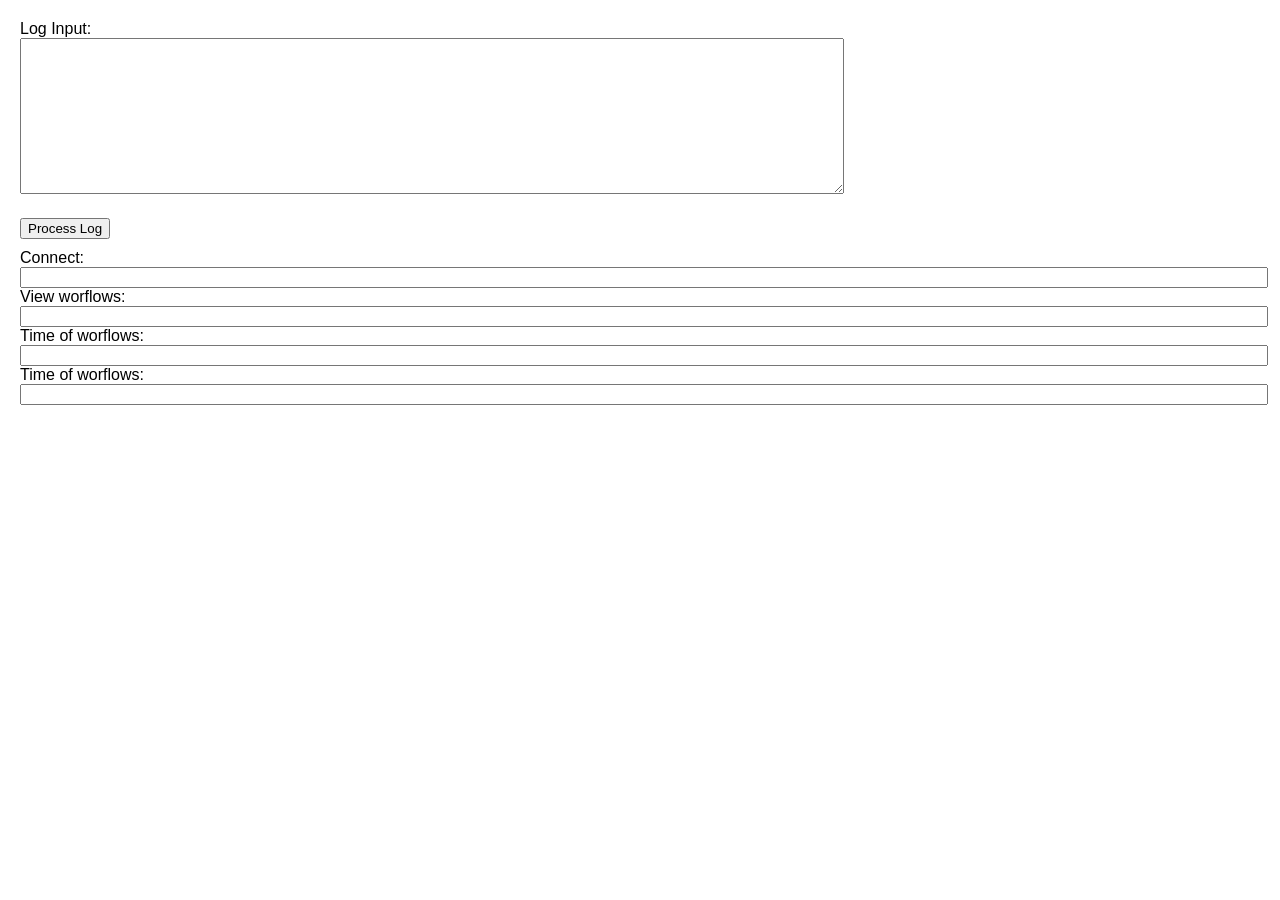
==== index.html @ b053e210 "change" ====
<!DOCTYPE html>
<html lang="en">
<head>
    <meta charset="UTF-8">
    <meta name="viewport" content="width=device-width, initial-scale=1.0">
    <title>Backup</title>
    <style>
        body {
            font-family: Arial, sans-serif;
            margin: 20px;
        }
        .input-field {
            margin-bottom: 10px;
        }
        .output-field {
            margin-top: 10px;
        }
        .output-field input {
            width: 100%;
        }
        .button {
            margin-top: 10px;
        }
    </style>
</head>
<body>
    <div class="input-field">
        <label for="log-input">Log Input:</label><br>
        <textarea id="log-input" rows="10" cols="100"></textarea>
    </div>
    <button class="button" onclick="processLog()">Process Log</button>
    <div class="output-field">
    
    
        <label for="session-output">Connect:</label>
        <input type="text" id="session-output" readonly><br>
        <label for="view-output">View worflows:</label>
        <input type="text" id="view-output" readonly>
        <label for="time-output">Time of worflows:</label>
        <input type="text" id="time-output" readonly>
        <label for="restart-output">Time of worflows:</label>
        <input type="text" id="restart-output" readonly>

    </div>
    <script src="script.js"></script>
</body>
</html>
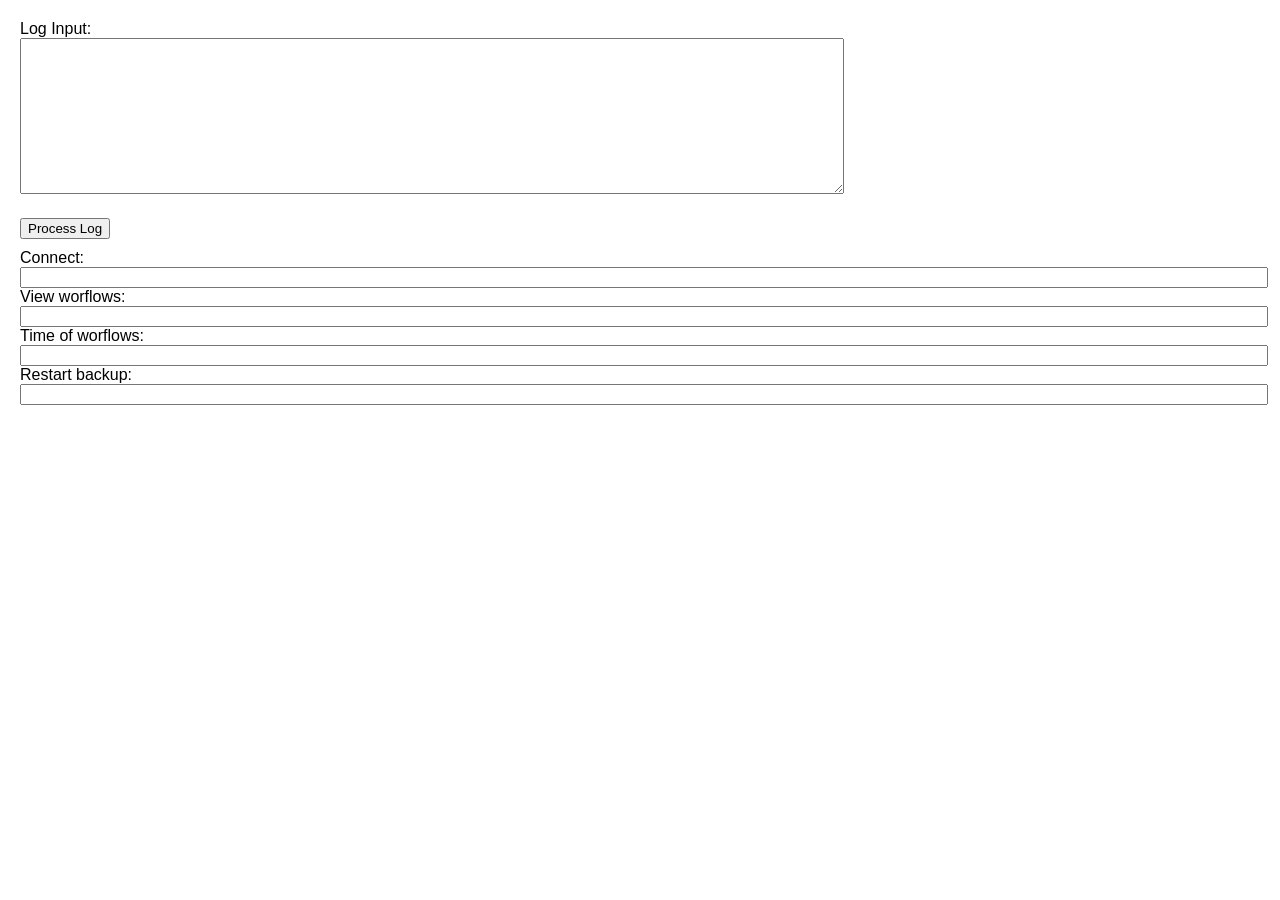
==== commit 10a984f8: "change" ====
--- a/index.html
+++ b/index.html
@@ -38,7 +38,7 @@
         <input type="text" id="view-output" readonly>
         <label for="time-output">Time of worflows:</label>
         <input type="text" id="time-output" readonly>
-        <label for="restart-output">Time of worflows:</label>
+        <label for="restart-output">Restart backup:</label>
         <input type="text" id="restart-output" readonly>
 
     </div>
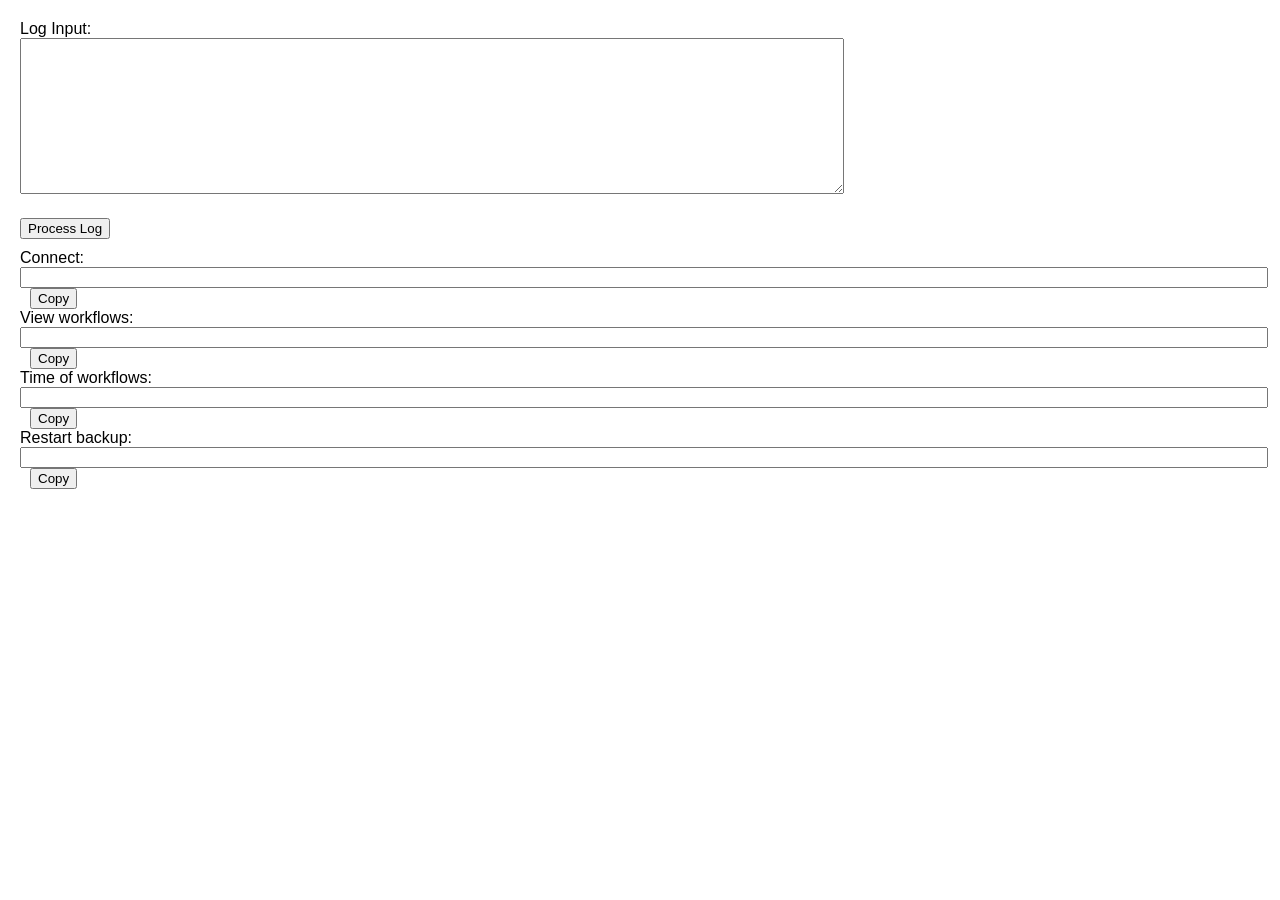
==== commit 2281cda5: "added copy" ====
--- a/index.html
+++ b/index.html
@@ -21,6 +21,9 @@
         .button {
             margin-top: 10px;
         }
+        .copy-button {
+            margin-left: 10px;
+        }
     </style>
 </head>
 <body>
@@ -30,17 +33,18 @@
     </div>
     <button class="button" onclick="processLog()">Process Log</button>
     <div class="output-field">
-    
-    
         <label for="session-output">Connect:</label>
-        <input type="text" id="session-output" readonly><br>
-        <label for="view-output">View worflows:</label>
+        <input type="text" id="session-output" readonly>
+        <button class="copy-button" onclick="copyToClipboard('session-output')">Copy</button><br>
+        <label for="view-output">View workflows:</label>
         <input type="text" id="view-output" readonly>
-        <label for="time-output">Time of worflows:</label>
+        <button class="copy-button" onclick="copyToClipboard('view-output')">Copy</button><br>
+        <label for="time-output">Time of workflows:</label>
         <input type="text" id="time-output" readonly>
+        <button class="copy-button" onclick="copyToClipboard('time-output')">Copy</button><br>
         <label for="restart-output">Restart backup:</label>
         <input type="text" id="restart-output" readonly>
-
+        <button class="copy-button" onclick="copyToClipboard('restart-output')">Copy</button>
     </div>
     <script src="script.js"></script>
 </body>
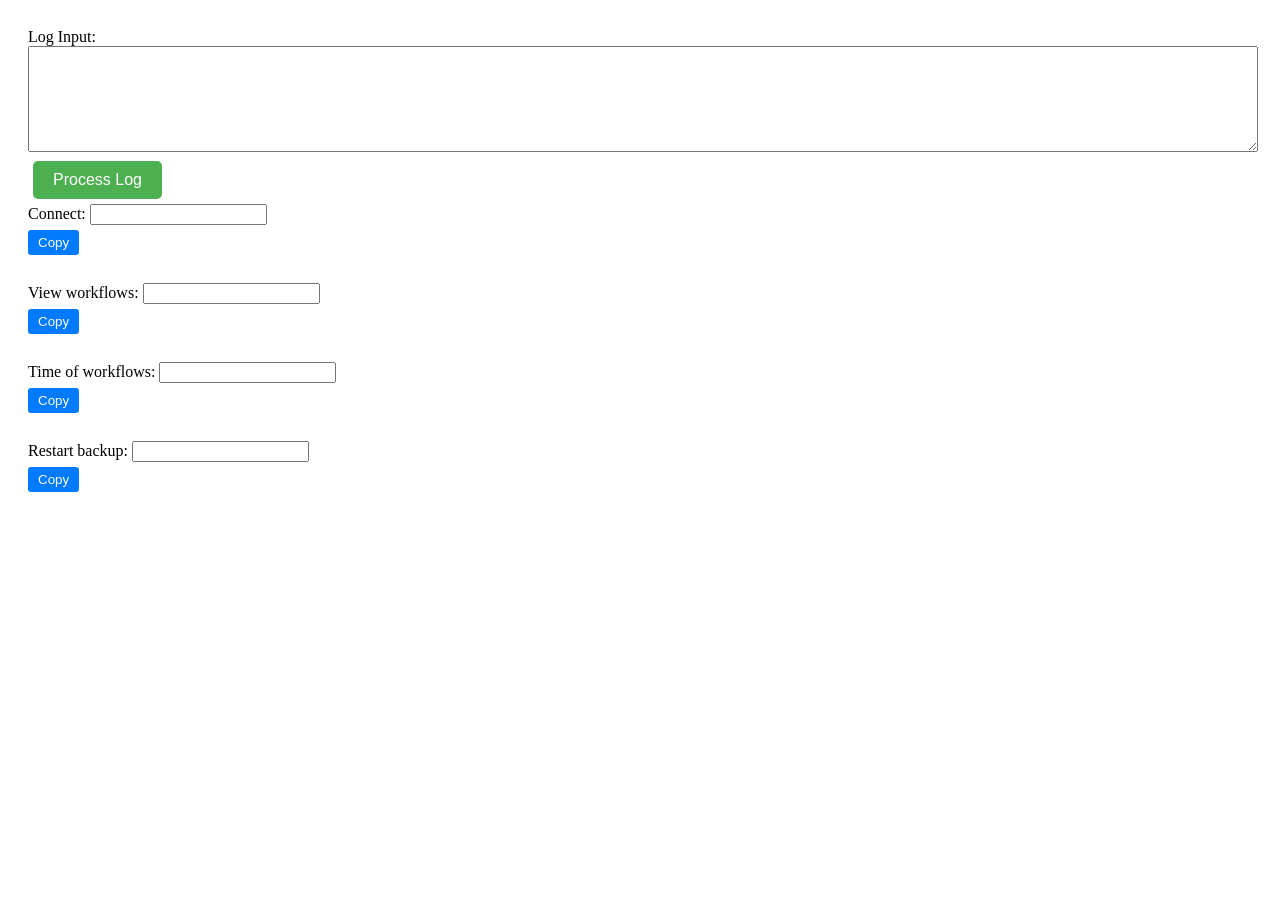
==== commit 0734d015: "changes ..." ====
--- a/index.html
+++ b/index.html
@@ -4,29 +4,10 @@
     <meta charset="UTF-8">
     <meta name="viewport" content="width=device-width, initial-scale=1.0">
     <title>Backup</title>
-    <style>
-        body {
-            font-family: Arial, sans-serif;
-            margin: 20px;
-        }
-        .input-field {
-            margin-bottom: 10px;
-        }
-        .output-field {
-            margin-top: 10px;
-        }
-        .output-field input {
-            width: 100%;
-        }
-        .button {
-            margin-top: 10px;
-        }
-        .copy-button {
-            margin-left: 10px;
-        }
-    </style>
+    <link rel="stylesheet" href="style.css">
 </head>
 <body>
+    <div class="button-container">
     <div class="input-field">
         <label for="log-input">Log Input:</label><br>
         <textarea id="log-input" rows="10" cols="100"></textarea>
@@ -46,6 +27,7 @@
         <input type="text" id="restart-output" readonly>
         <button class="copy-button" onclick="copyToClipboard('restart-output')">Copy</button>
     </div>
+    </div>
     <script src="script.js"></script>
 </body>
 </html>
--- a/style.css
+++ b/style.css
@@ -0,0 +1,123 @@
+/* Style dla kontenera przycisków */
+.button-container {
+    padding: 20px;
+}
+
+/* Style dla górnego wiersza przycisków */
+ .info-block {
+            display: none; /* Ukrywa wszystkie bloki informacji domyślnie */
+        }
+        .button {
+            padding: 10px;
+            margin: 5px;
+            cursor: pointer;
+        }
+        .button_main {
+            padding: 10px;
+            margin: 5px;
+            text-decoration: none;
+            color: white;
+            background-color: #007BFF;
+            border-radius: 5px;
+        }
+        .copy-button {
+            padding: 5px;
+            margin-top: 5px;
+        }
+        textarea {
+            width: 100%;
+            height: 100px;
+        }
+.top-buttons {
+    display: flex;
+    gap: 10px; /* Odstęp między przyciskami */
+    margin-bottom: 20px; /* Odstęp między górnym wierszem a dolnym */
+}
+
+/* Style dla przycisków górnego wiersza */
+.button_main {
+    background-color: #007BFF;
+    color: white;
+    border: none;
+    padding: 10px 20px;
+    text-align: center;
+    text-decoration: none;
+    display: inline-block;
+    font-size: 16px;
+    cursor: pointer;
+    border-radius: 5px; /* Zaokrąglone rogi */
+    transition: background-color 0.3s ease; /* Płynne przejście koloru tła */
+}
+
+.button_main:hover {
+    background-color: #0056b3; /* Zmiana koloru przy najechaniu */
+}
+
+/* Style dla dolnego wiersza przycisków */
+.button-row {
+    display: flex;
+    flex-wrap: wrap; /* Pozwala na zawijanie przycisków do następnej linii w razie potrzeby */
+    gap: 10px; /* Odstęp między przyciskami */
+}
+
+/* Style dla przycisków dolnego wiersza */
+.button {
+    background-color: #4CAF50;
+    color: white;
+    border: none;
+    padding: 10px 20px;
+    text-align: center;
+    text-decoration: none;
+    display: inline-block;
+    font-size: 16px;
+    cursor: pointer;
+    border-radius: 5px; /* Zaokrąglone rogi */
+    transition: background-color 0.3s ease; /* Płynne przejście koloru tła */
+}
+
+.button:hover {
+    background-color: #45a049; /* Zmiana koloru przy najechaniu */
+}
+
+/* Style dla bloków informacji */
+.info-block {
+    display: none; /* Ukrywa domyślnie */
+    margin-top: 20px;
+    padding: 20px;
+    border: 1px solid #ddd;
+    border-radius: 5px;
+    background-color: #f9f9f9;
+}
+
+.info-block h3 {
+    margin-top: 0;
+}
+
+.info-block pre {
+    background-color: #f4f4f4;
+    padding: 10px;
+    border-radius: 5px;
+    overflow-x: auto; /* Umożliwia przewijanie w poziomie, jeśli tekst jest zbyt szeroki */
+}
+/* Style dla przycisków kopiowania */
+.copy-button {
+    background-color: #007BFF;
+    color: white;
+    border: none;
+    padding: 5px 10px;
+    text-align: center;
+    cursor: pointer;
+    border-radius: 3px; /* Zaokrąglone rogi */
+    transition: background-color 0.3s ease; /* Płynne przejście koloru tła */
+    margin-bottom: 10px;
+    display: block; /* Nowa linia dla przycisku */
+}
+
+.copy-button:hover {
+    background-color: #0056b3; /* Zmiana koloru przy najechaniu */
+}
+
+/* Style dla pre */
+pre {
+    margin: 10px 0;
+}
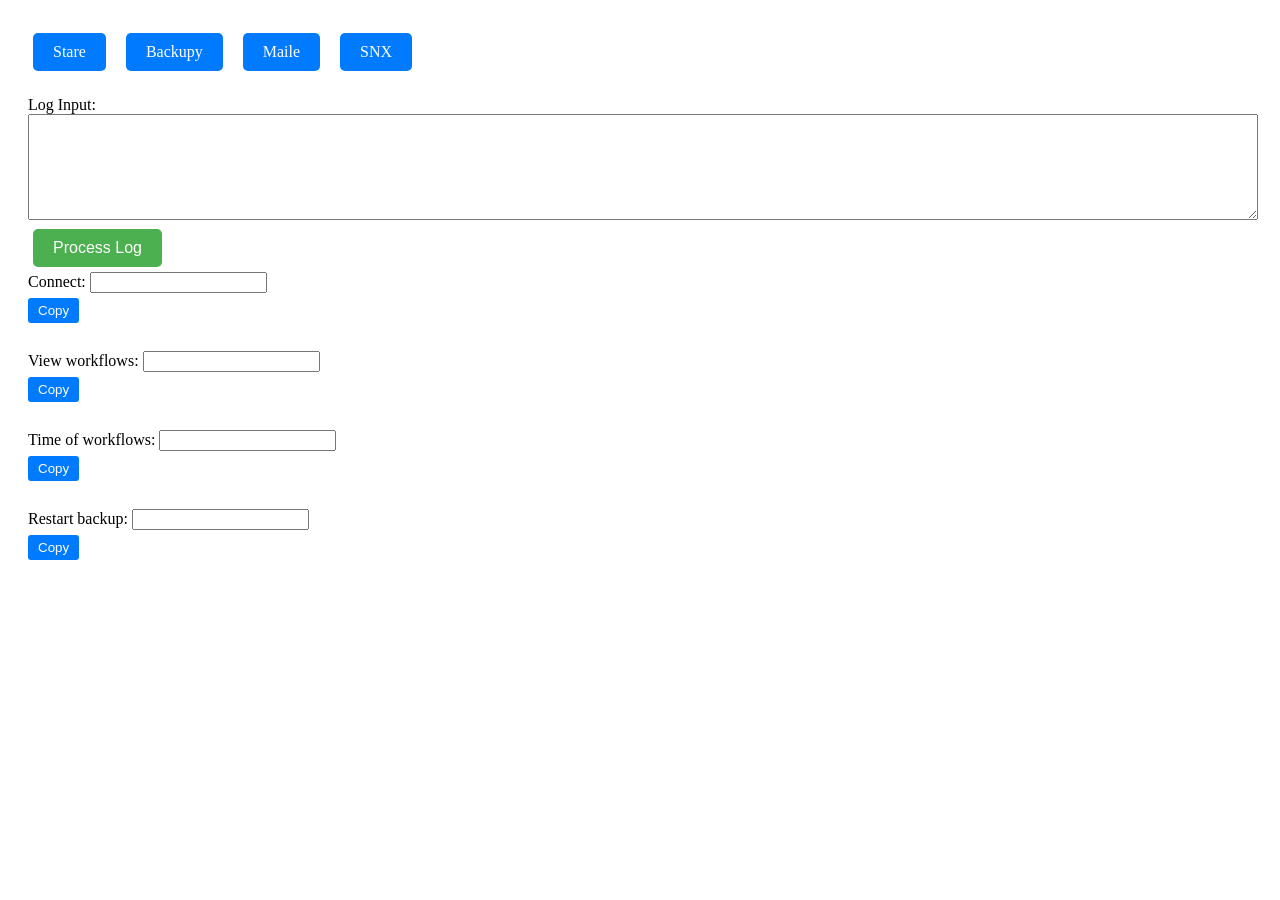
==== commit c2e66a4a: "linked pages" ====
--- a/index.html
+++ b/index.html
@@ -8,6 +8,12 @@
 </head>
 <body>
     <div class="button-container">
+        <div class="top-buttons">
+            <a href="https://wojciechmierzwa.github.io/page" class="button_main">Stare</a>
+            <a href="https://wojciechmierzwa.github.io/index" class="button_main">Backupy</a>
+            <a href="https://wojciechmierzwa.github.io/mail" class="button_main">Maile</a>
+            <a href="https://wojciechmierzwa.github.io/snx" class="button_main">SNX</a>
+        </div>
     <div class="input-field">
         <label for="log-input">Log Input:</label><br>
         <textarea id="log-input" rows="10" cols="100"></textarea>
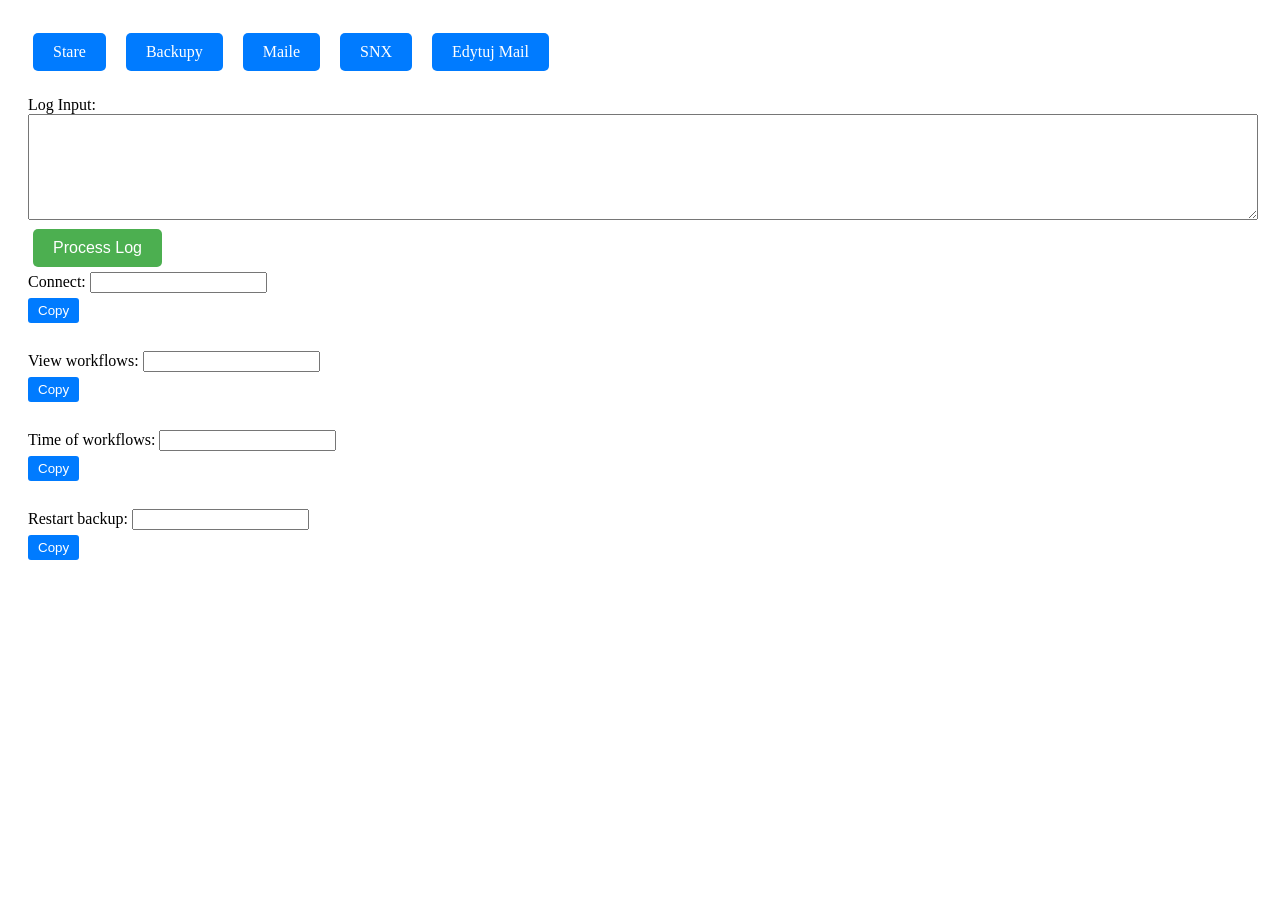
==== commit c3c2ed40: "edit mail" ====
--- a/index.html
+++ b/index.html
@@ -13,6 +13,7 @@
             <a href="https://wojciechmierzwa.github.io/index" class="button_main">Backupy</a>
             <a href="https://wojciechmierzwa.github.io/mail" class="button_main">Maile</a>
             <a href="https://wojciechmierzwa.github.io/snx" class="button_main">SNX</a>
+            <a href="https://wojciechmierzwa.github.io/EditMail" class="button_main">Edytuj Mail</a>
         </div>
     <div class="input-field">
         <label for="log-input">Log Input:</label><br>
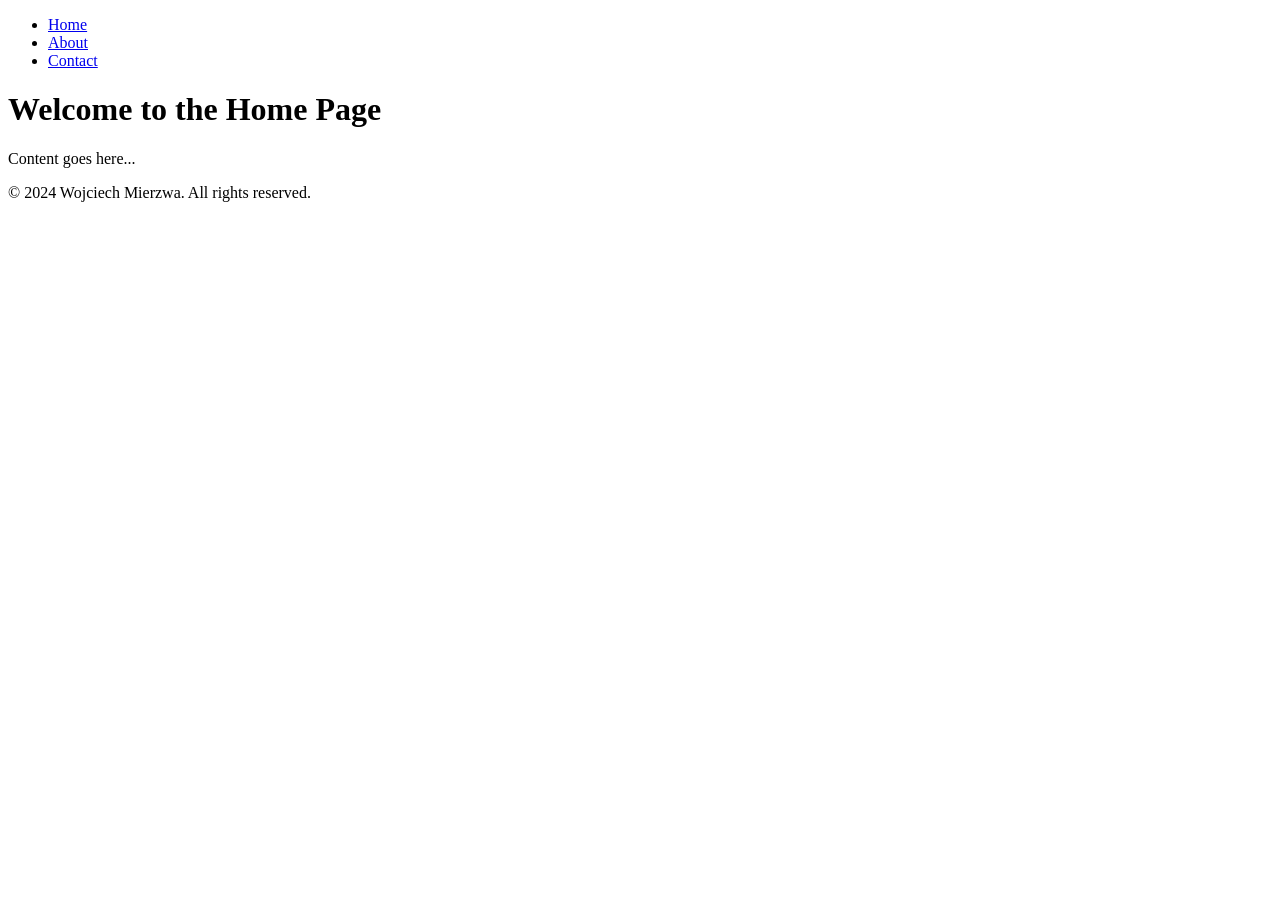
==== commit 30ef180d: "Clean up" ====
--- a/index.html
+++ b/index.html
@@ -1,40 +1,24 @@
+<!-- index.html -->
 <!DOCTYPE html>
 <html lang="en">
 <head>
     <meta charset="UTF-8">
     <meta name="viewport" content="width=device-width, initial-scale=1.0">
-    <title>Backup</title>
-    <link rel="stylesheet" href="style.css">
+    <title>Home</title>
+    <script src="loadExtra.js" defer></script>
 </head>
 <body>
-    <div class="button-container">
-        <div class="top-buttons">
-            <a href="https://wojciechmierzwa.github.io/page" class="button_main">Stare</a>
-            <a href="https://wojciechmierzwa.github.io/index" class="button_main">Backupy</a>
-            <a href="https://wojciechmierzwa.github.io/mail" class="button_main">Maile</a>
-            <a href="https://wojciechmierzwa.github.io/snx" class="button_main">SNX</a>
-            <a href="https://wojciechmierzwa.github.io/EditMail" class="button_main">Edytuj Mail</a>
-        </div>
-    <div class="input-field">
-        <label for="log-input">Log Input:</label><br>
-        <textarea id="log-input" rows="10" cols="100"></textarea>
-    </div>
-    <button class="button" onclick="processLog()">Process Log</button>
-    <div class="output-field">
-        <label for="session-output">Connect:</label>
-        <input type="text" id="session-output" readonly>
-        <button class="copy-button" onclick="copyToClipboard('session-output')">Copy</button><br>
-        <label for="view-output">View workflows:</label>
-        <input type="text" id="view-output" readonly>
-        <button class="copy-button" onclick="copyToClipboard('view-output')">Copy</button><br>
-        <label for="time-output">Time of workflows:</label>
-        <input type="text" id="time-output" readonly>
-        <button class="copy-button" onclick="copyToClipboard('time-output')">Copy</button><br>
-        <label for="restart-output">Restart backup:</label>
-        <input type="text" id="restart-output" readonly>
-        <button class="copy-button" onclick="copyToClipboard('restart-output')">Copy</button>
-    </div>
-    </div>
-    <script src="script.js"></script>
+
+    <!-- Placeholder for the header -->
+    <div id="header-placeholder"></div>
+
+    <main>
+        <h1>Welcome to the Home Page</h1>
+        <p>Content goes here...</p>
+    </main>
+
+    <!-- Placeholder for the footer -->
+    <div id="footer-placeholder"></div>
+
 </body>
 </html>
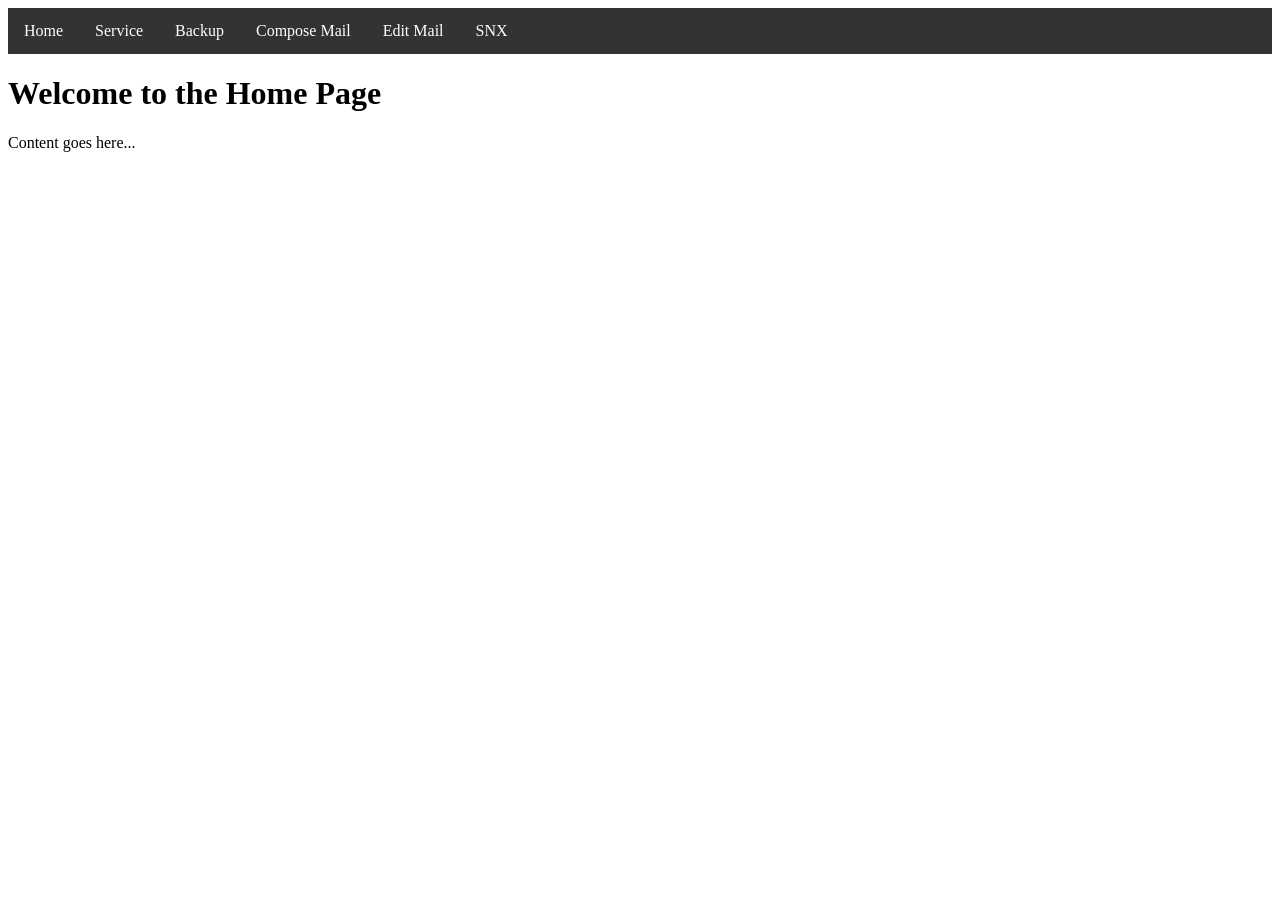
==== commit 93de939c: "." ====
--- a/index.html
+++ b/index.html
@@ -18,7 +18,7 @@
     </main>
 
     <!-- Placeholder for the footer -->
-    <div id="footer-placeholder"></div>
+
 
 </body>
 </html>
